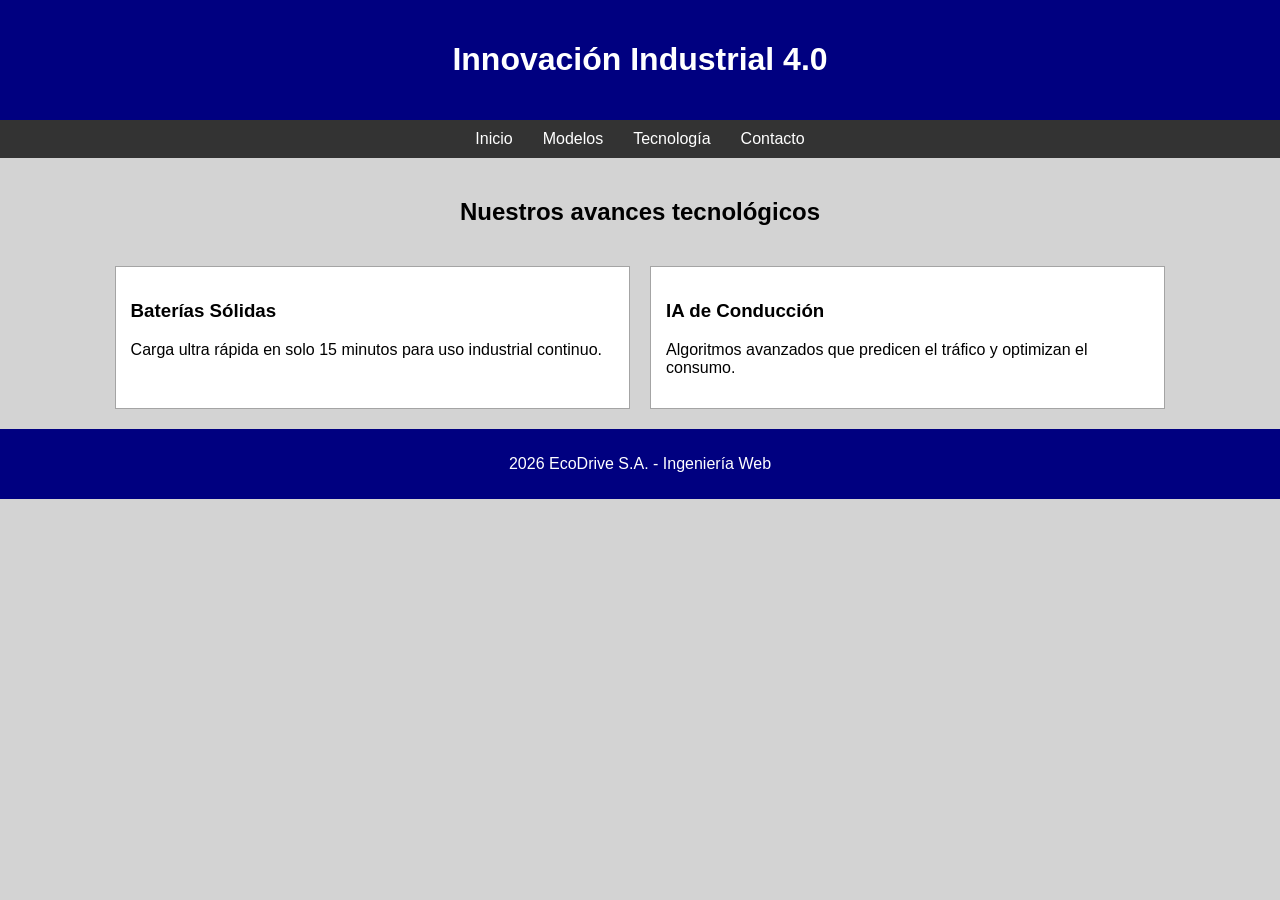
==== contacto.html @ 485dc0cf "contacto y css de contacto" ====
<!DOCTYPE html>
<html lang="es">
<head>
    <meta charset="UTF-8">
    <title>Tecnología EcoDrive</title>
    <link rel="stylesheet" href="estilos.css">
</head>
<body>

    <header>
        <h1>Innovación Industrial 4.0</h1>
    </header>

    <nav>
        <a href="index.html">Inicio</a>  
        <a href="modelos.html">Modelos</a>  
        <a href="tecnologia.html">Tecnología</a>  
        <a href="contacto.html">Contacto</a>
    </nav>

    <main>
        <h2>Nuestros avances tecnológicos</h2>
        
        <section class="tarjetas-tecnicas">
            <article>
                <h3>Baterías Sólidas</h3>
                <p>Carga ultra rápida en solo 15 minutos para uso industrial continuo.</p>
            </article>

            <article>
                <h3>IA de Conducción</h3>
                <p>Algoritmos avanzados que predicen el tráfico y optimizan el consumo.</p>
            </article>
        </section>
    </main>

    <footer>
        <p>2026 EcoDrive S.A. - Ingeniería Web</p>
    </footer>

    <script src="script.js"></script>
</body>
</html>
---- estilos.css ----
body {
    background-color: lightgray;
    font-family: Arial, sans-serif;
    margin: 0;
}

header {
    background-color: navy;
    color: white;
    text-align: center;
    padding: 20px;
}

nav {
    display: flex;
    justify-content: center;
    background-color: #333;
    padding: 10px;
}

nav a {
    color: white;
    margin: 0 15px;
    text-decoration: none;
}

main {
    display: flex;
    flex-direction: column;
    align-items: center;
    padding: 20px;
}

table {
    background-color: white;
    border: 2px solid black;
    width: 80%;
}

form {
    display: flex;
    flex-direction: column;
    width: 300px;
    background-color: white;
    padding: 20px;
    border: 1px solid gray;
}

footer {
    text-align: center;
    padding: 10px;
    background-color: navy;
    color: white;
}

.tarjetas-tecnicas {
    display: flex;
    gap: 20px;
    margin-top: 20px;
}

.tarjetas-tecnicas article {
    background-color: white;
    padding: 15px;
    border: 1px solid #a4a4a4;
    flex: 1;
}
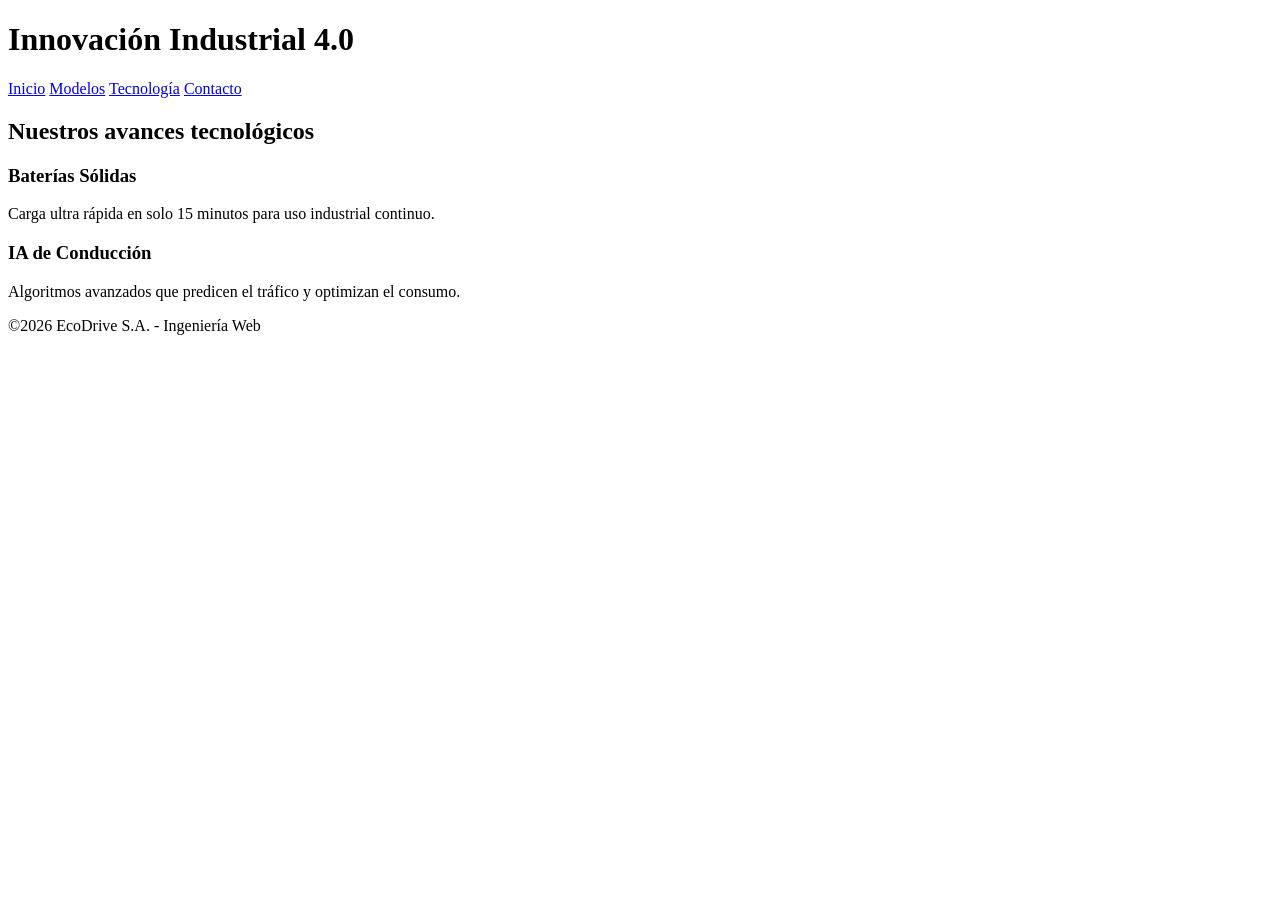
==== commit 1ac52cf7: "Contacto" ====
--- a/contacto.html
+++ b/contacto.html
@@ -3,7 +3,7 @@
 <head>
     <meta charset="UTF-8">
     <title>Tecnología EcoDrive</title>
-    <link rel="stylesheet" href="estilos.css">
+    <link rel="stylesheet" href="carpeta_css/estilos.css">
 </head>
 <body>
 
@@ -14,7 +14,7 @@
     <nav>
         <a href="index.html">Inicio</a>  
         <a href="modelos.html">Modelos</a>  
-        <a href="tecnologia.html">Tecnología</a>  
+        <a href="tocnologia.html">Tecnología</a>  
         <a href="contacto.html">Contacto</a>
     </nav>
 
@@ -35,7 +35,7 @@
     </main>
 
     <footer>
-        <p>2026 EcoDrive S.A. - Ingeniería Web</p>
+        <p>©2026 EcoDrive S.A. - Ingeniería Web</p>
     </footer>
 
     <script src="script.js"></script>
